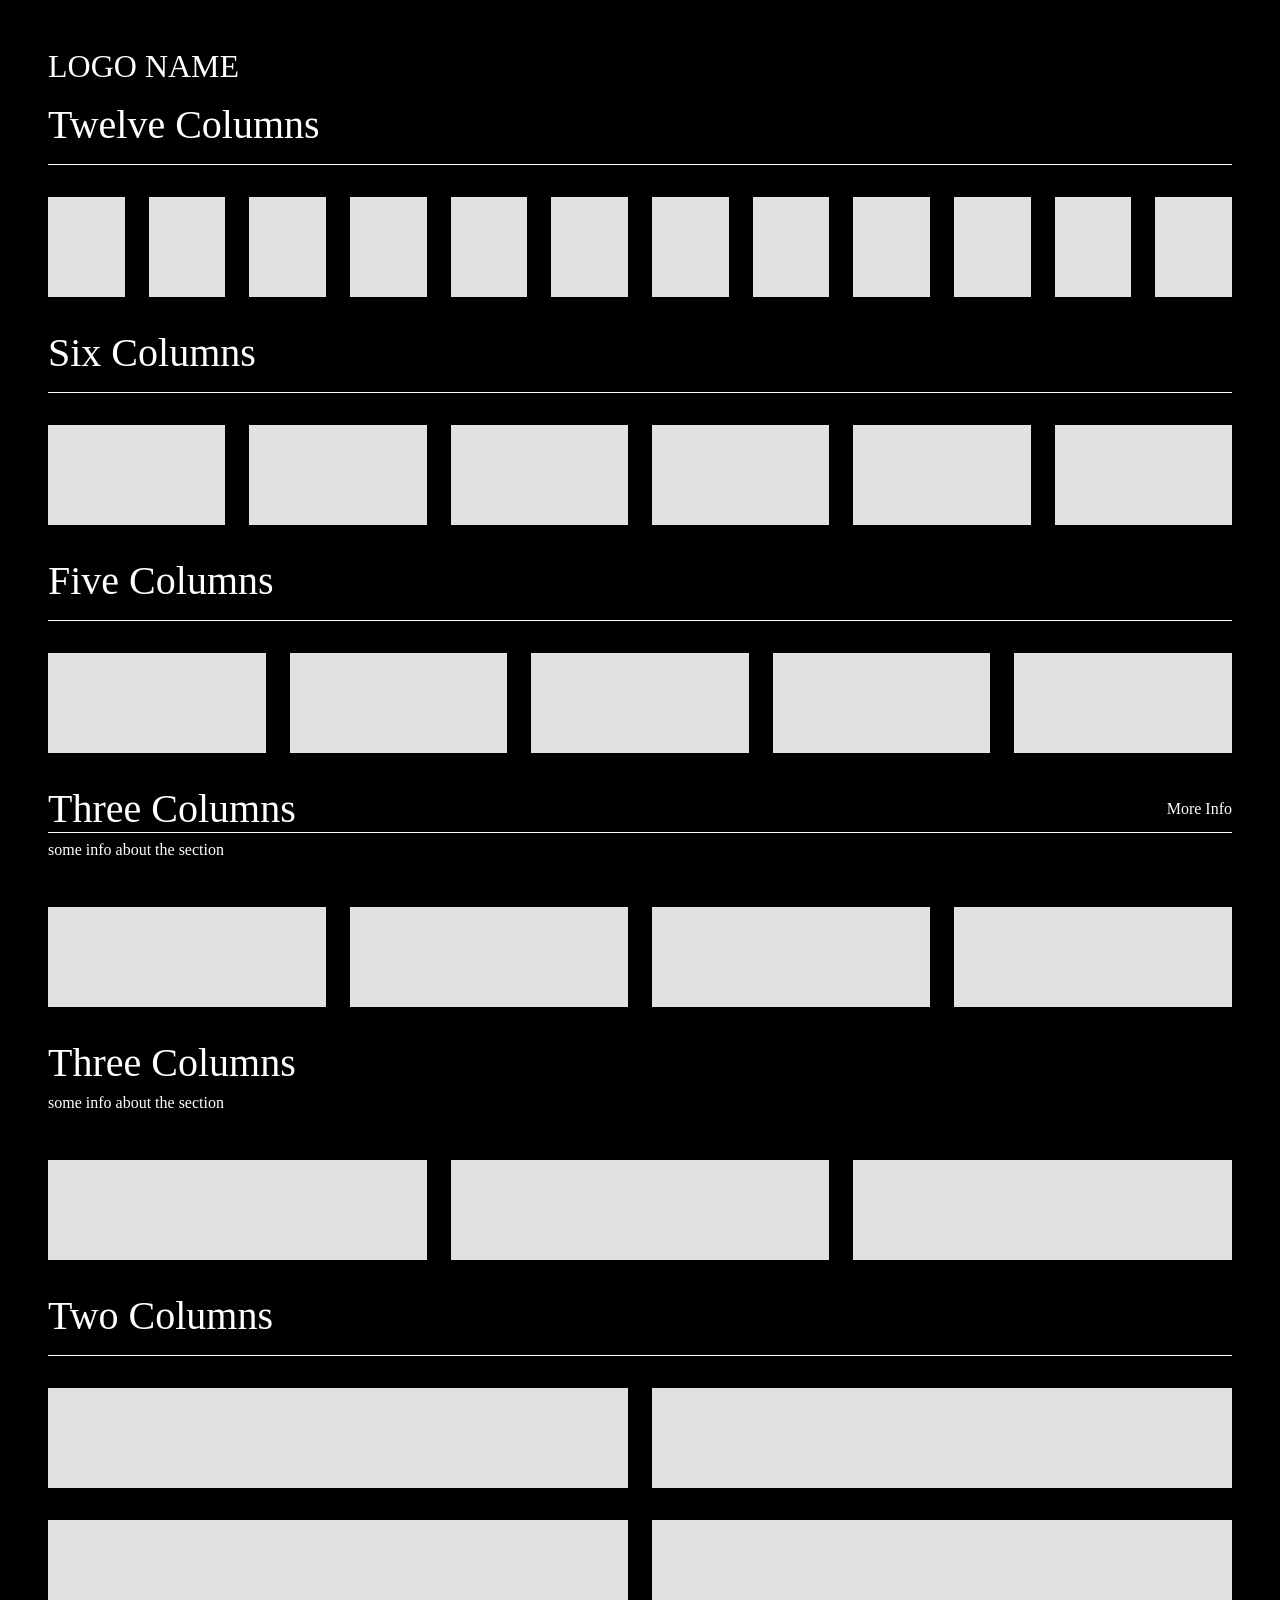
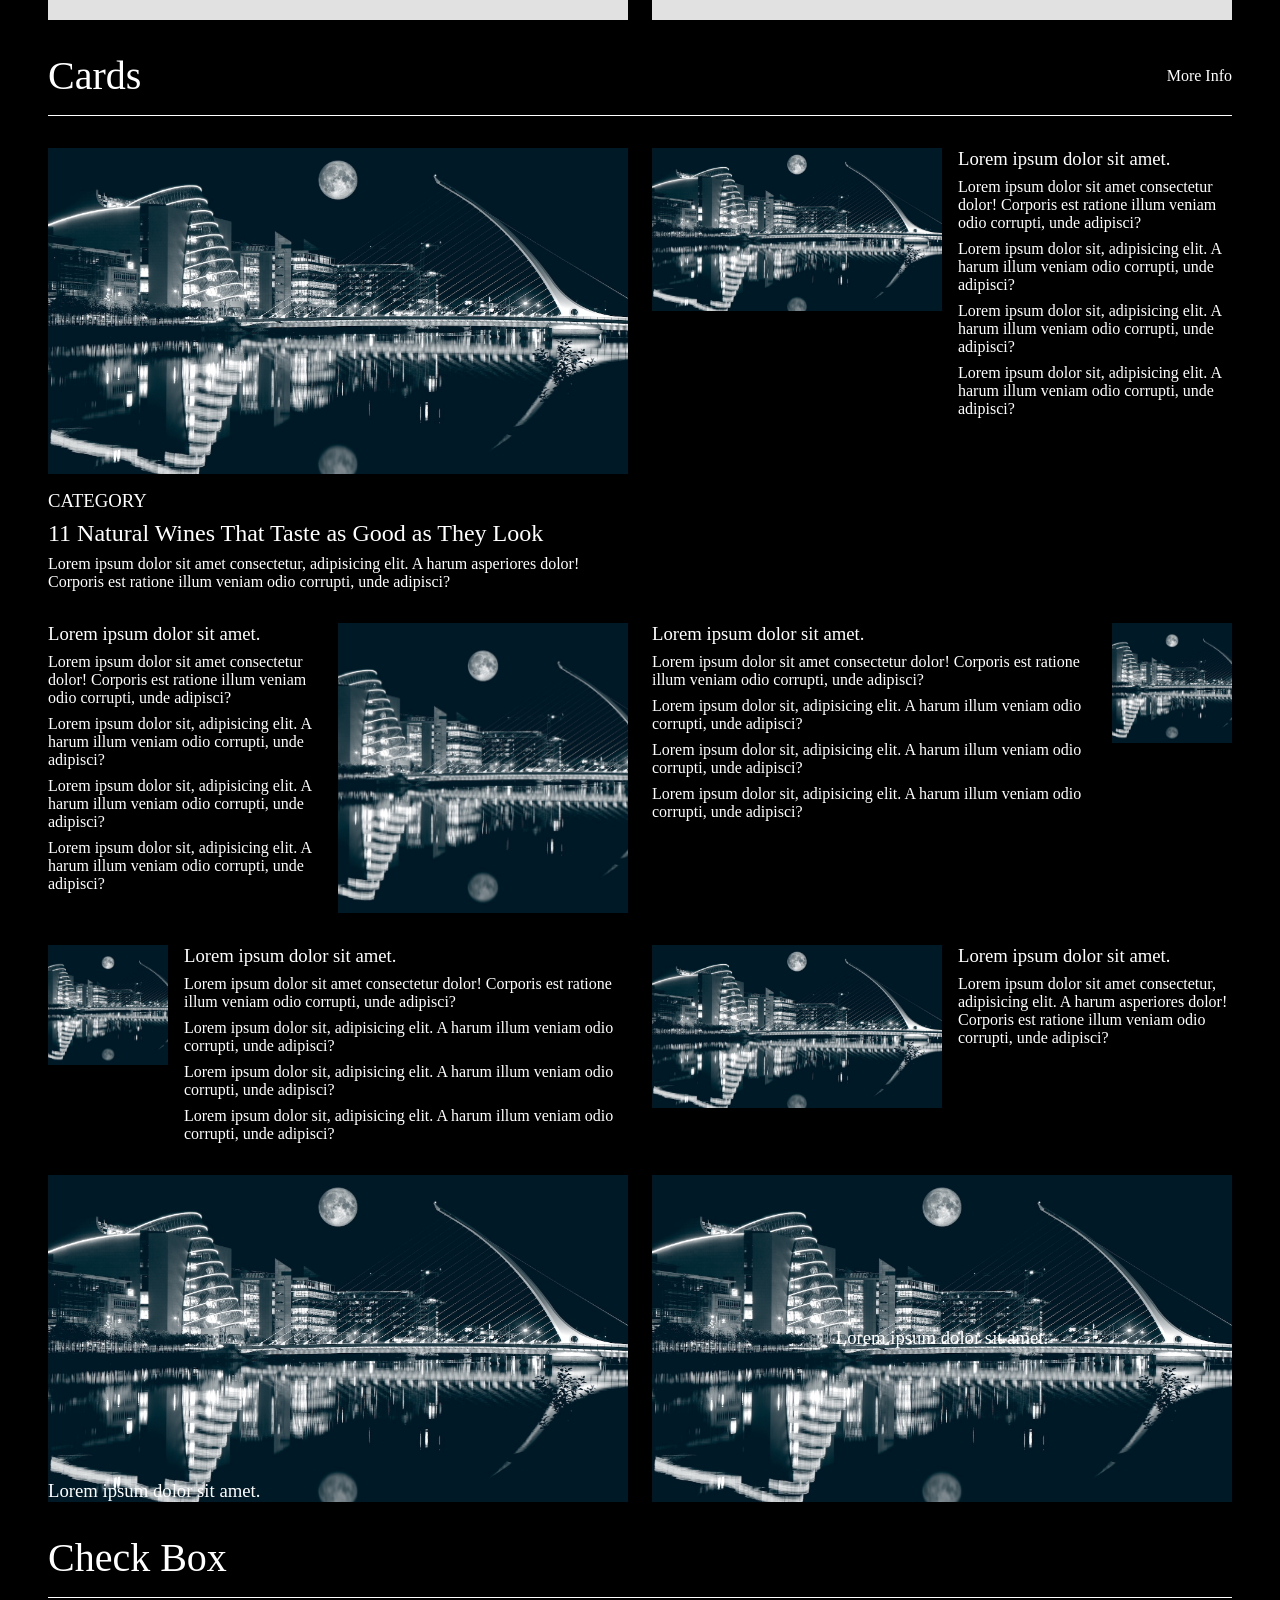
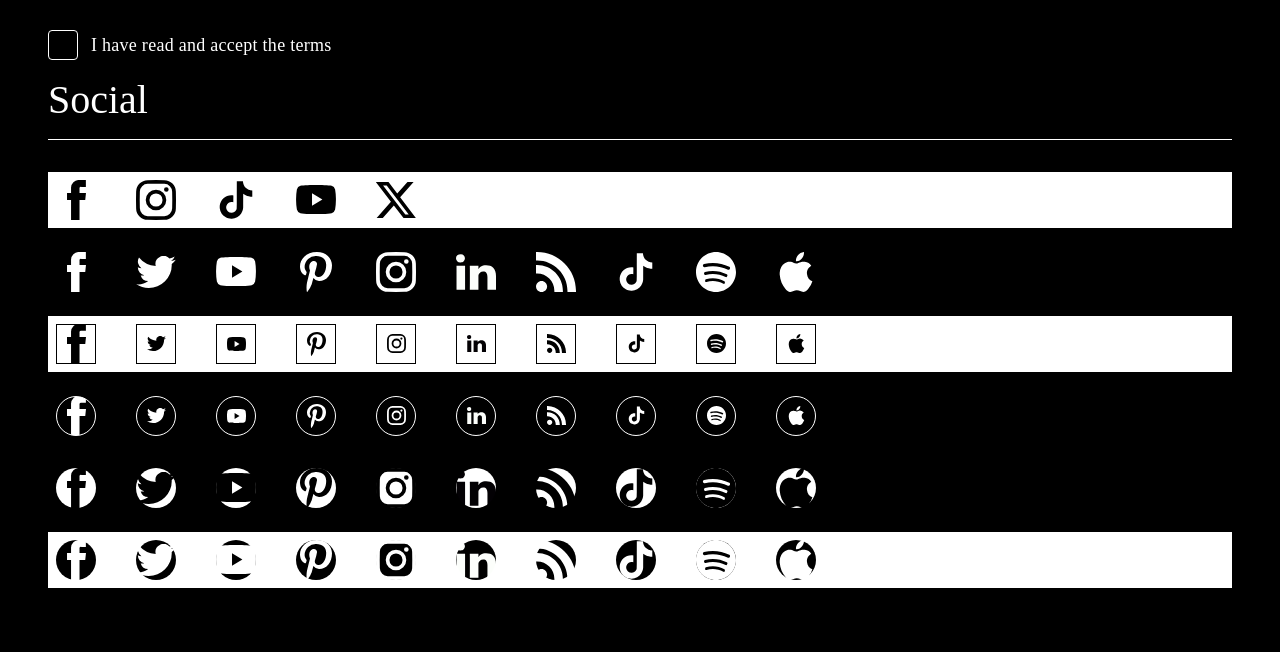
==== index.html @ 5f1b5e2c "upload files" ====
<!doctype html>
<html lang="en">
  <head>
    <meta charset="UTF-8" />
    <meta http-equiv="X-UA-Compatible" content="IE=edge" />
    <meta name="viewport" content="width=device-width, initial-scale=1.0" />

    <!-- Metadata -->
    <meta name="description" content="" />
    <meta name="keywords" content="" />
    <meta name="author" content="" />
    <meta http-equiv="X-UA-Compatible" content="IE=edge" />
    <meta name="viewport" content="width=device-width, initial-scale=1.0" />

    <!-- OpenGraph -->
    <meta property="og:title" content="" />
    <meta property="og:type" content="" />
    <meta property="og:url" content="" />
    <meta property="og:image" content="" />

    <title>Document</title>

    <link rel="stylesheet" href="./styles/utilities.css" />
    <link rel="stylesheet" href="./styles/temp.css" />
  </head>
  <body>
    <a href="" class="skip-link sr-only">Skip to content</a>

    <header .class="main-header">
      <div class="wrapper">
        <h1>LOGO NAME</h1>
      </div>
    </header>

    <main id="main-content">
      <div class="wrapper">
        <!-- Grids & Section Headers -->

        <div class="section-header">
          <h2>Twelve Columns</h2>
        </div>
        <div class="grid template-grid">
          <div class="block"></div>
          <div class="block"></div>
          <div class="block"></div>
          <div class="block"></div>
          <div class="block"></div>
          <div class="block"></div>
          <div class="block"></div>
          <div class="block"></div>
          <div class="block"></div>
          <div class="block"></div>
          <div class="block"></div>
          <div class="block"></div>
        </div>
        <div class="section-header">
          <h2>Six Columns</h2>
        </div>
        <div class="grid tab-3 mob-2" style="--columns: 6">
          <div class="block"></div>
          <div class="block"></div>
          <div class="block"></div>
          <div class="block"></div>
          <div class="block"></div>
          <div class="block"></div>
        </div>

        <div class="section-header">
          <h2>Five Columns</h2>
        </div>
        <div class="grid tab-pr-0" style="--columns: 5">
          <div class="block"></div>
          <div class="block"></div>
          <div class="block"></div>
          <div class="block"></div>
          <div class="block"></div>
        </div>

        <div class="section-header multi-line">
          <div class="top-row border">
            <h2>Three Columns</h2>
            <div class="header-more">
              <a href="">More Info</a>
            </div>
          </div>
          <div class="bottom-row">
            <div>some info about the section</div>
          </div>
        </div>
        <div class="grid tab-2" style="--columns: 4">
          <div class="block"></div>
          <div class="block"></div>
          <div class="block"></div>
          <div class="block"></div>
        </div>

        <div class="section-header multi-line">
          <div class="top-row">
            <h2>Three Columns</h2>
          </div>
          <div class="bottom-row">
            <div>some info about the section</div>
          </div>
        </div>
        <div class="grid" style="--columns: 3">
          <div class="block"></div>
          <div class="block"></div>
          <div class="block"></div>
        </div>

        <div class="section-header">
          <h2>Two Columns</h2>
        </div>
        <div class="grid" style="--columns: 2">
          <div class="block"></div>
          <div class="block"></div>
          <div class="block"></div>
          <div class="block"></div>
        </div>

        <!-- Cards -->

        <div class="section-header">
          <h2>Cards</h2>
          <div class="header-more">
            <a href="">More Info</a>
          </div>
        </div>
        <div class="grid" style="--columns: 2">
          <div class="card-wrapper">
              <article class="card">
                <div class="card-image" style="--aspect-ratio: 16/9">
                  <img
                    src="./assets/images/img01.jpg "
                    alt=""
                    class="img-center"
                    role="presentation"
                  />
                </div>
                <div class="card-info">
                  <h2 class="title"><a href="" class="main-link">11 Natural Wines That Taste as Good as They Look</a></h2>
                  <h3 class="category">CATEGORY</h3>
                  <div class="lead">
                    <p>
                      Lorem ipsum dolor sit amet consectetur, adipisicing elit.
                      A harum asperiores dolor! Corporis est ratione illum
                      veniam odio corrupti, unde adipisci?
                    </p>
                  </div>
                </div>
              </article>
          </div>

          <div class="card-wrapper">
            <a href="">
              <div class="card row">
                <div class="card-image" style="--aspect-ratio: 16/9">
                  <img
                    src="./assets/images/img01.jpg "
                    alt=""
                    class="img-center"
                  />
                </div>
                <div class="card-info">
                  <h3 class="title">Lorem ipsum dolor sit amet.</h3>
                  <div class="lead">
                    <p>
                      Lorem ipsum dolor sit amet consectetur dolor! Corporis est
                      ratione illum veniam odio corrupti, unde adipisci?
                    </p>
                    <p>
                      Lorem ipsum dolor sit, adipisicing elit. A harum illum
                      veniam odio corrupti, unde adipisci?
                    </p>
                    <p>
                      Lorem ipsum dolor sit, adipisicing elit. A harum illum
                      veniam odio corrupti, unde adipisci?
                    </p>
                    <p>
                      Lorem ipsum dolor sit, adipisicing elit. A harum illum
                      veniam odio corrupti, unde adipisci?
                    </p>
                  </div>
                </div>
              </div>
            </a>
          </div>
          <div class="card-wrapper">
            <a href="">
              <div class="card row img-r">
                <div class="card-image" style="--aspect-ratio: 1">
                  <img
                    src="./assets/images/img01.jpg "
                    alt=""
                    class="img-center"
                  />
                </div>
                <div class="card-info">
                  <h3 class="title">Lorem ipsum dolor sit amet.</h3>
                  <div class="lead">
                    <p>
                      Lorem ipsum dolor sit amet consectetur dolor! Corporis est
                      ratione illum veniam odio corrupti, unde adipisci?
                    </p>
                    <p>
                      Lorem ipsum dolor sit, adipisicing elit. A harum illum
                      veniam odio corrupti, unde adipisci?
                    </p>
                    <p>
                      Lorem ipsum dolor sit, adipisicing elit. A harum illum
                      veniam odio corrupti, unde adipisci?
                    </p>
                    <p>
                      Lorem ipsum dolor sit, adipisicing elit. A harum illum
                      veniam odio corrupti, unde adipisci?
                    </p>
                  </div>
                </div>
              </div>
            </a>
          </div>
          <div class="card-wrapper">
            <a href="">
              <div class="card row img-r img-sm">
                <div class="card-image" style="--aspect-ratio: 1">
                  <img
                    src="./assets/images/img01.jpg "
                    alt=""
                    class="img-center"
                  />
                </div>
                <div class="card-info">
                  <h3 class="title">Lorem ipsum dolor sit amet.</h3>
                  <div class="lead">
                    <p>
                      Lorem ipsum dolor sit amet consectetur dolor! Corporis est
                      ratione illum veniam odio corrupti, unde adipisci?
                    </p>
                    <p>
                      Lorem ipsum dolor sit, adipisicing elit. A harum illum
                      veniam odio corrupti, unde adipisci?
                    </p>
                    <p>
                      Lorem ipsum dolor sit, adipisicing elit. A harum illum
                      veniam odio corrupti, unde adipisci?
                    </p>
                    <p>
                      Lorem ipsum dolor sit, adipisicing elit. A harum illum
                      veniam odio corrupti, unde adipisci?
                    </p>
                  </div>
                </div>
              </div>
            </a>
          </div>
          <div class="card-wrapper">
            <a href="">
              <div class="card row img-sm">
                <div class="card-image" style="--aspect-ratio: 1">
                  <img
                    src="./assets/images/img01.jpg "
                    alt=""
                    class="img-center"
                  />
                </div>
                <div class="card-info">
                  <h3 class="title">Lorem ipsum dolor sit amet.</h3>
                  <div class="lead">
                    <p>
                      Lorem ipsum dolor sit amet consectetur dolor! Corporis est
                      ratione illum veniam odio corrupti, unde adipisci?
                    </p>
                    <p>
                      Lorem ipsum dolor sit, adipisicing elit. A harum illum
                      veniam odio corrupti, unde adipisci?
                    </p>
                    <p>
                      Lorem ipsum dolor sit, adipisicing elit. A harum illum
                      veniam odio corrupti, unde adipisci?
                    </p>
                    <p>
                      Lorem ipsum dolor sit, adipisicing elit. A harum illum
                      veniam odio corrupti, unde adipisci?
                    </p>
                  </div>
                </div>
              </div>
            </a>
          </div>
          <div class="card-wrapper">
            <a href="">
              <div class="card row">
                <div class="card-image" style="--aspect-ratio: 16/9">
                  <img
                    src="./assets/images/img01.jpg "
                    alt=""
                    class="img-center"
                  />
                </div>
                <div class="card-info">
                  <h3 class="title">Lorem ipsum dolor sit amet.</h3>
                  <div class="lead">
                    <p>
                      Lorem ipsum dolor sit amet consectetur, adipisicing elit.
                      A harum asperiores dolor! Corporis est ratione illum
                      veniam odio corrupti, unde adipisci?
                    </p>
                  </div>
                </div>
              </div>
            </a>
          </div>
          <div class="card-wrapper">
            <a href="">
              <div class="card cover bottom">
                <div class="card-image" style="--aspect-ratio: 16/9">
                  <img
                    src="./assets/images/img01.jpg "
                    alt=""
                    class="img-center"
                  />
                </div>
                <div class="card-info">
                  <h3 class="title">Lorem ipsum dolor sit amet.</h3>
                </div>
              </div>
            </a>
          </div>
          <div class="card-wrapper">
            <a href="">
              <div class="card cover center">
                <div class="card-image" style="--aspect-ratio: 16/9">
                  <img
                    src="./assets/images/img01.jpg "
                    alt=""
                    class="img-center"
                  />
                </div>
                <div class="card-info">
                  <h3 class="title">Lorem ipsum dolor sit amet.</h3>
                </div>
              </div>
            </a>
          </div>
        </div>

        <!-- Check Box -->

        <div class="section-header">
          <h2>Check Box</h2>
        </div>

        <div class="custom-checkbox">
          <input type="checkbox" id="terms" name="terms" required />
          <label for="terms">
            <span class="box" aria-hidden="true"></span>
            I have read and accept the terms</a>
          </label>
        </div>

        <!-- Social -->

        <div class="section-header">
          <h2>Social</h2>
        </div>

        <div class="socials-wrapper">
          <div class="social">
              <ul class="flex" aria-label="Social Media Links">
                  <li class="fb"><a href="" aria-label="Follow us on Facebook" target="_blank" rel="noopener"></a></li>
                  <li class="ig"><a href="" aria-label="Follow us on Instagram" target="_blank" rel="noopener"></a></li>
                  <li class="tt"><a href="" aria-label="Follow us on TikTok" target="_blank" rel="noopener"></a></li>
                  <li class="yt"><a href="" aria-label="Follow us on Youtube" target="_blank" rel="noopener"></a></li>
                  <li class="x"><a href="" aria-label="Follow us on X" target="_blank" rel="noopener"></a></li>
              </ul>
          </div>

          <div class="social white">
            <ul class="flex">
              <li class="fb"></li>
              <li class="tw"></li>
              <li class="yt"></li>
              <li class="pin"></li>
              <li class="ig"></li>
              <li class="ln"></li>
              <li class="rss"></li>
              <li class="tt"></li>
              <li class="sf"></li>
              <li class="ap"></li>
            </ul>
          </div>

          <div class="social border">
            <ul class="flex">
              <li class="fb"></li>
              <li class="tw"></li>
              <li class="yt"></li>
              <li class="pin"></li>
              <li class="ig"></li>
              <li class="ln"></li>
              <li class="rss"></li>
              <li class="tt"></li>
              <li class="sf"></li>
              <li class="ap"></li>
            </ul>
          </div>

          <div class="social white border rnd">
            <ul class="flex">
              <li class="fb"></li>
              <li class="tw"></li>
              <li class="yt"></li>
              <li class="pin"></li>
              <li class="ig"></li>
              <li class="ln"></li>
              <li class="rss"></li>
              <li class="tt"></li>
              <li class="sf"></li>
              <li class="ap"></li>
            </ul>
          </div>

          <div class="social round">
            <ul class="flex">
              <li class="fb"></li>
              <li class="tw"></li>
              <li class="yt"></li>
              <li class="pin"></li>
              <li class="ig"></li>
              <li class="ln"></li>
              <li class="rss"></li>
              <li class="tt"></li>
              <li class="sf"></li>
              <li class="ap"></li>
            </ul>
          </div>

          <div class="social round white">
            <ul class="flex">
              <li class="fb"></li>
              <li class="tw"></li>
              <li class="yt"></li>
              <li class="pin"></li>
              <li class="ig"></li>
              <li class="ln"></li>
              <li class="rss"></li>
              <li class="tt"></li>
              <li class="sf"></li>
              <li class="ap"></li>
            </ul>
          </div>
        </div>

        <!--  -->
      </div>
    </main>
  </body>

  <script src="./scripts/scripts.js"></script>
</html>
---- styles/utilities.css ----
:root {
  --colorBg: #000;
  --colorFt: #f8f5f0;

  --wrapperWidth: 1326px;
  --wrapperWidthLg: 1460px;

  --mobilePadding: 20px;
  --padding: 4rem;

  --leftPadding: max(
    var(--padding),
    calc((100dvw - var(--wrapperWidth) + 2 * var(--padding)) / 2)
  );
}

@media screen and (max-width: 1480px) {
  :root {
    --padding: 3rem;
  }
}
@media screen and (max-width: 1180px) {
  :root {
    --padding: 2rem;
  }
}
@media screen and (max-width: 620px) {
  :root {
    --padding: var(--mobilePadding);
  }
}

body,
div,
h1,
h2,
h3,
h4,
h5,
h6,
p,
ol,
ul,
blockquote,
figure {
  margin: 0;
  padding: 0;
  font-weight: normal;
}

body {
  position: relative;
  font-weight: 400;
  max-width: 2500px;
  margin: 0 auto;
}

img {
  max-width: 100%;
  height: auto;
  display: block;
}

a {
  text-decoration: none;
  color: inherit;
}

ul,
ol {
  list-style: none;
}

ul.flex > li:last-of-type {
  margin-right: 0 !important;
}
ul.flex.col > li:last-of-type {
  margin-bottom: 0 !important;
}
ul.flex.border > li:last-of-type {
  border-right: 0 !important;
}
ul.flex.col.border > li:last-of-type {
  border-bottom: 0 !important;
}

input {
  -webkit-appearance: none;
  -moz-appearance: none;
  appearance: none;
  border: none;
  outline: none;
}

address {
  font-style: normal;
}

html {
  scroll-behavior: smooth;
  -webkit-box-sizing: border-box;
  box-sizing: border-box;
}

button {
  background-color: transparent;
  outline: none;
  border: none;
  cursor: pointer;
}

*,
*:before,
*:after {
  -webkit-box-sizing: inherit;
  box-sizing: inherit;
}

[style*="--aspect-ratio"] > :first-child {
  width: 100%;
}
[style*="--aspect-ratio"] > img {
  height: auto;
}
@supports (--custom: property) {
  [style*="--aspect-ratio"] {
    position: relative;
  }
  [style*="--aspect-ratio"]::before {
    content: "";
    display: block;
    padding-bottom: calc(100% / (var(--aspect-ratio)));
  }
  [style*="--aspect-ratio"] > :first-child {
    position: absolute;
    top: 0;
    left: 0;
    height: 100%;
  }
}

/* outlines */

article:has(.main-link):focus-within,
:focus-visible {
  outline: 3px solid #000;
  outline-offset: 4px;
  border-radius: 2px;
}

.js-focus,
article .main-link,
:focus:not(:focus-visible) {
  outline: none;
}

/*  containers */

.flex {
  display: -webkit-box;
  display: -ms-flexbox;
  display: flex;
}

.flex.col {
  -webkit-box-orient: vertical;
  -webkit-box-direction: normal;
  -ms-flex-direction: column;
  flex-direction: column;
}

.clearfix::after {
  content: "";
  clear: both;
  display: table;
}

.flex.centered {
  justify-content: center;
  align-items: center;
}

/*  general */

/*  κλείδωμα του scroll στο background
    σε περίπτωση που έχουμε ένα στοιχείο
    που καλύπτει όλη την οθόνη */
.stop-scrolling {
  height: 100%;
  overflow: hidden;
}

/*  κεντράρισμα εικόνας*/
.img-center {
  width: 100%;
  height: 100%;
  -o-object-fit: cover;
  object-fit: cover;
  -o-object-position: center;
  object-position: center;
}

/*  κρύψιμο οριζόντιας μπάρας κύλισης*/
.scrollbar-hide {
  overflow-x: scroll;
  -ms-scroll-snap-type: x mandatory;
  scroll-snap-type: x mandatory;
  -ms-overflow-style: none; /* IE and Edge */
  scrollbar-width: none;
  -webkit-overflow-scrolling: touch;
}

.scrollbar-hide::-webkit-scrollbar {
  display: none;
}

.pntr {
  cursor: pointer;
}

.main-link::after {
  content: "";
  position: absolute;
  inset: 0;
  z-index: 10;
}

.sr-only {
  position: absolute;
  width: 1px;
  height: 1px;
  padding: 0;
  margin: -1px;
  overflow: hidden;
  clip: rect(0, 0, 0, 0);
  white-space: nowrap;
  border-width: 0;
}

.sr-only:focus {
  position: static;
  width: auto;
  height: auto;
  clip: auto;
  overflow: visible;
  background: #fff;
  color: #000;
  padding: 5px;
  z-index: 10;
}

.skip-link {
  background: #000;
  color: #fff;
  padding: 10px;
  position: absolute;
  top: 0;
  left: 0;
  z-index: 100;
}

/* wrappers */

.wrapper {
  max-width: var(--wrapperWidth);
  padding-inline: var(--padding);
  margin-inline: auto;
}

.wrapper.pr-0 {
  max-width: unset;
  padding-inline: var(--leftPadding) 0;
}

/* grid */

.grid {
  display: grid;
  grid-template-columns: repeat(var(--columns, 4), minmax(0, 1fr));
  grid-gap: var(--gridGapRow, 32px) var(--gridGap, 24px);
}

.grid.template-grid {
  --columns: 12;
}
@media screen and (max-width: 1020px) {
  .grid {
    --columns: 3;
  }
  .grid.tab-4 {
    --columns: 4;
  }
  .grid.tab-2 {
    --columns: 2;
  }
}

@media screen and (max-width: 620px) {
  .grid,
  .grid.mob-1 {
    --columns: 1 !important;
  }
  .grid.mob-2 {
    --columns: 2 !important;
  }
}

/* cards */

/* card general */

.card {
  position: relative;
}

.card.row {
  display: flex;
}
.card.row > div {
  width: 50%;
}
.card.row.img-sm > div {
  flex-grow: 1;
}

.card.cover {
  display: grid;
}
.card.cover > div {
  grid-column: 1/-1;
  grid-row: 1/-1;
}

/* card-image */

.card-image {
  margin-bottom: 1rem;
}
.card.row .card-image {
  margin-bottom: 0;
  height: fit-content;
}
.card.row.img-r .card-image {
  order: 2;
}
.card.row.img-sm .card-image {
  width: 120px;
  flex-grow: 0;
}
.card.cover .card-image {
  z-index: -1;
  margin-bottom: 0;
}

/* card info general */
.card-info {
  display: flex;
  flex-direction: column;
}

.card-info > *:last-child {
  margin-bottom: 0 !important;
}
.card.row .card-info {
  padding-left: 1rem;
}
.card.row.img-r .card-info {
  padding-inline: 0 1rem;
}

.card.cover .card-info {
  display: flex;
}
.card.cover.center .card-info {
  align-items: center;
  justify-content: center;
}
.card.cover.bottom .card-info {
  justify-content: flex-end;
}

/* card info category */

.card .category {
  order: -1;
  margin-bottom: 0.5rem;
}

/* card info title */

.card .title {
  margin-bottom: 0.5rem;
}

/* card info lead */

.card .lead > p:not(:last-of-type) {
  margin-bottom: 0.5rem;
}

/* section headers */

.section-header {
  display: flex;
  justify-content: space-between;
  align-items: center;
  padding-block: 1rem;
  border-bottom: 1px solid #fff;
  margin-bottom: 2rem;
}
.section-header h2 {
  font-size: 2.5rem;
}

.section-header.multi-line {
  flex-wrap: wrap;
  border-bottom: none;
  justify-content: space-between;
  align-items: center;
}

.section-header.multi-line > div {
  width: 100%;
  display: flex;
  justify-content: space-between;
  align-items: center;
}
.section-header.multi-line > .top-row {
  margin-bottom: 0.5rem;
}
.section-header.multi-line > .top-row.border {
  border-bottom: 1px solid #fff;
}

/*  socials */

.social ul {
  -webkit-box-align: center;
  -ms-flex-align: center;
  align-items: center;
}
.social li {
  width: 40px;
  height: 40px;
  background-position: center;
  background-size: contain;
  background-repeat: no-repeat;
  margin-right: 40px;
}

.social.border li {
  border: 1px solid #000;
  background-size: 50%;
  padding: 5px;
}
.social.border.rnd li {
  border-radius: 50%;
}
.social.white li {
  filter: invert(1);
}

.social.round li {
  background-color: #fff;
  border-radius: 50%;
}

.social ul li:last-of-type {
  margin-right: 0;
}
.social ul li.pin {
  background-image: url(../assets/icons/pin.svg);
}
.social ul li.fb {
  background-image: url(../assets/icons/fb.svg);
  /* background-size: 25%; */
}
.social ul li.tw {
  background-image: url(../assets/icons/tw.svg);
  /* background-size:5px 10px; */
}
.social ul li.yt {
  background-image: url(../assets/icons/yt.svg);
}
.social ul li.ig {
  background-image: url(../assets/icons/ig.svg);
}
.social ul li.x {
  background-image: url(../assets/icons/x.svg);
}
.social ul li.ln {
  background-image: url(../assets/icons/ln.svg);
}
.social ul li.tt {
  background-image: url(../assets/icons/tt.svg);
}
.social ul li.sf {
  background-image: url(../assets/icons/sf.svg);
}
.social ul li.ap {
  background-image: url(../assets/icons/ap.svg);
}
.social ul li.rss {
  background-image: url(../assets/icons/rss.svg);
  /* background-size:20px 20px; */
}
.social ul li.wup {
  background-image: url(../assets/icons/wup.svg);
  background-size: contain;
  background-color: transparent;
  border-radius: 0;
}

.social ul li.lg {
  width: 2.25rem;
  height: 1.85rem;
  margin-right: 3rem;
}

.social ul li > a {
  width: 100%;
  height: 100%;
  display: inline-block;
}

.social.md ul li {
  width: 36px;
  height: 36px;
  margin-right: 32px;
}

.social.md ul li.fb {
  background-image: url(../images/icons/fb.svg);
  background-size: 10px 20px;
}
.social.md ul li.tw {
  background-image: url(../images/icons/tw.svg);
  background-size: 19px 15px;
}

.darkmode .social ul li {
  filter: invert(1);
}

@media screen and (max-width: 680px) {
  .social ul li {
    margin-right: 2rem;
  }
}
@media screen and (max-width: 620px) {
  .social ul li {
    width: 40px;
    height: 40px;
  }
  .social ul li.fb {
    background-size: 8px 18px;
  }
  .social ul li.tw {
    background-size: 18px 14px;
  }
  .social ul li.rss {
    background-size: 14px 14px;
  }
}
@media screen and (max-width: 480px) {
  .social ul li {
    margin-right: 26px;
  }
}

/* main header and menus */

.fixed-header {
  position: fixed;
  left: 0;
  top: 0;
  width: 100%;
  padding-block: 1rem;
  background-color: var(--colorBg);
  z-index: 100;
}

/* custom checkbox */

.custom-checkbox {
  position: relative;
}
.custom-checkbox input[type="checkbox"] {
  position: absolute;
  opacity: 0;
  cursor: pointer;
  height: 0;
  width: 0;
}

.custom-checkbox label {
  display: flex;
  align-items: center;
  cursor: pointer;
  gap: 13px;
  font-size: 18px;
  line-height: 26px;
  letter-spacing: 0.27px;
  color: var(--colorSecBlue);
}

.custom-checkbox label a {
  display: inline;
}

.custom-checkbox .box {
  width: 30px;
  height: 30px;
  border: 1px solid #fff;
  border-radius: 4px;
  display: inline-block;
  position: relative;
  transition: all 0.2s ease;
  flex-shrink: 0;
}

.custom-checkbox input:focus-visible + label .box {
  outline: 2px solid red;
  outline-offset: 2px;
}

.custom-checkbox input:checked + label .box::after {
  content: "";
  position: absolute;
  left: 10px;
  top: 6px;
  width: 8px;
  height: 14px;
  border: solid #fff;
  border-width: 0 2px 2px 0;
  transform: rotate(45deg);
}
---- styles/temp.css ----
body{
    padding-block: 3rem;
    background-color: #000;
    color: #fff;
}

.header-demo{
    justify-content: space-between;
    align-items: center;
}

.header-demo .right{
    align-items: center;
}


.block{
    height: 100px;
    background-color: #e1e1e1;
}

.grid{
    margin-bottom: 1rem;
}

.socials-wrapper > div{
    margin-bottom: 1rem;
    padding: 0.5rem;
}
.socials-wrapper > div:first-of-type,
.socials-wrapper > div:nth-of-type(3),
.socials-wrapper > div:last-of-type{
    background-color: #fff;
}
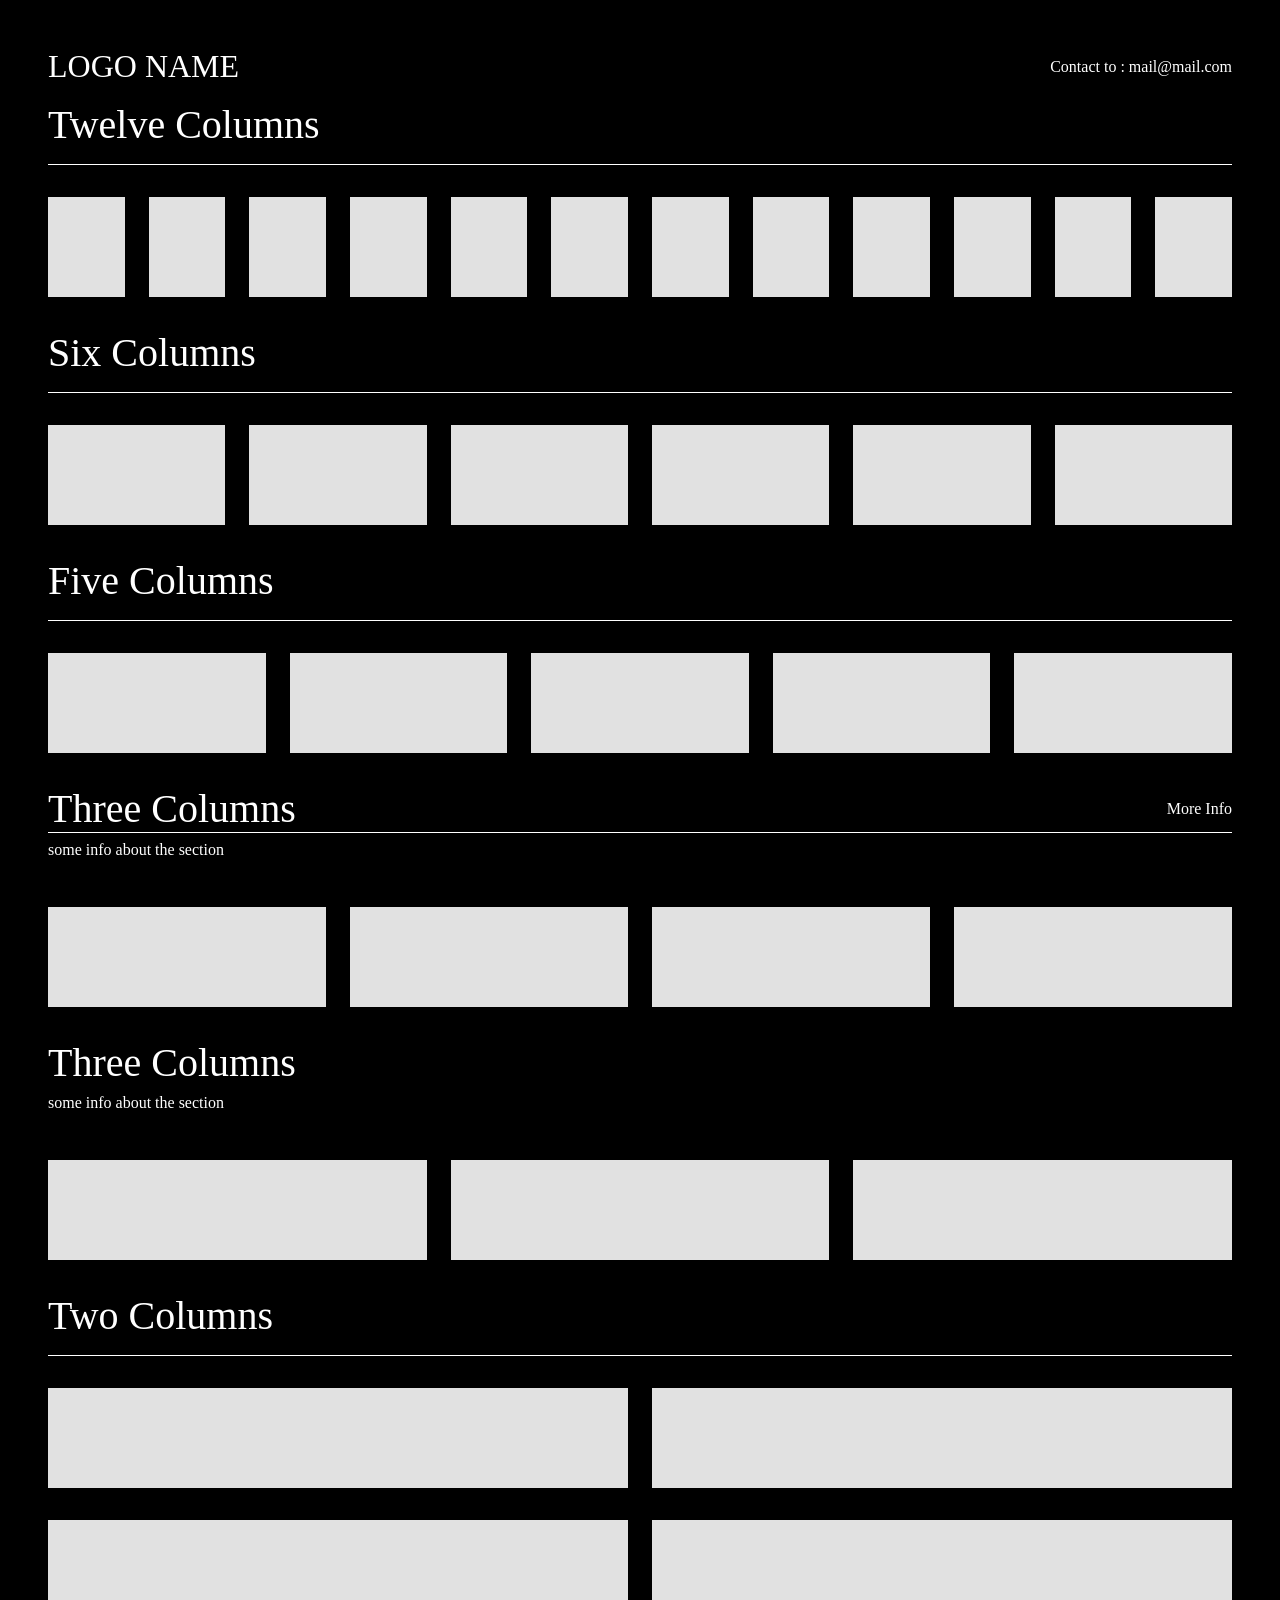
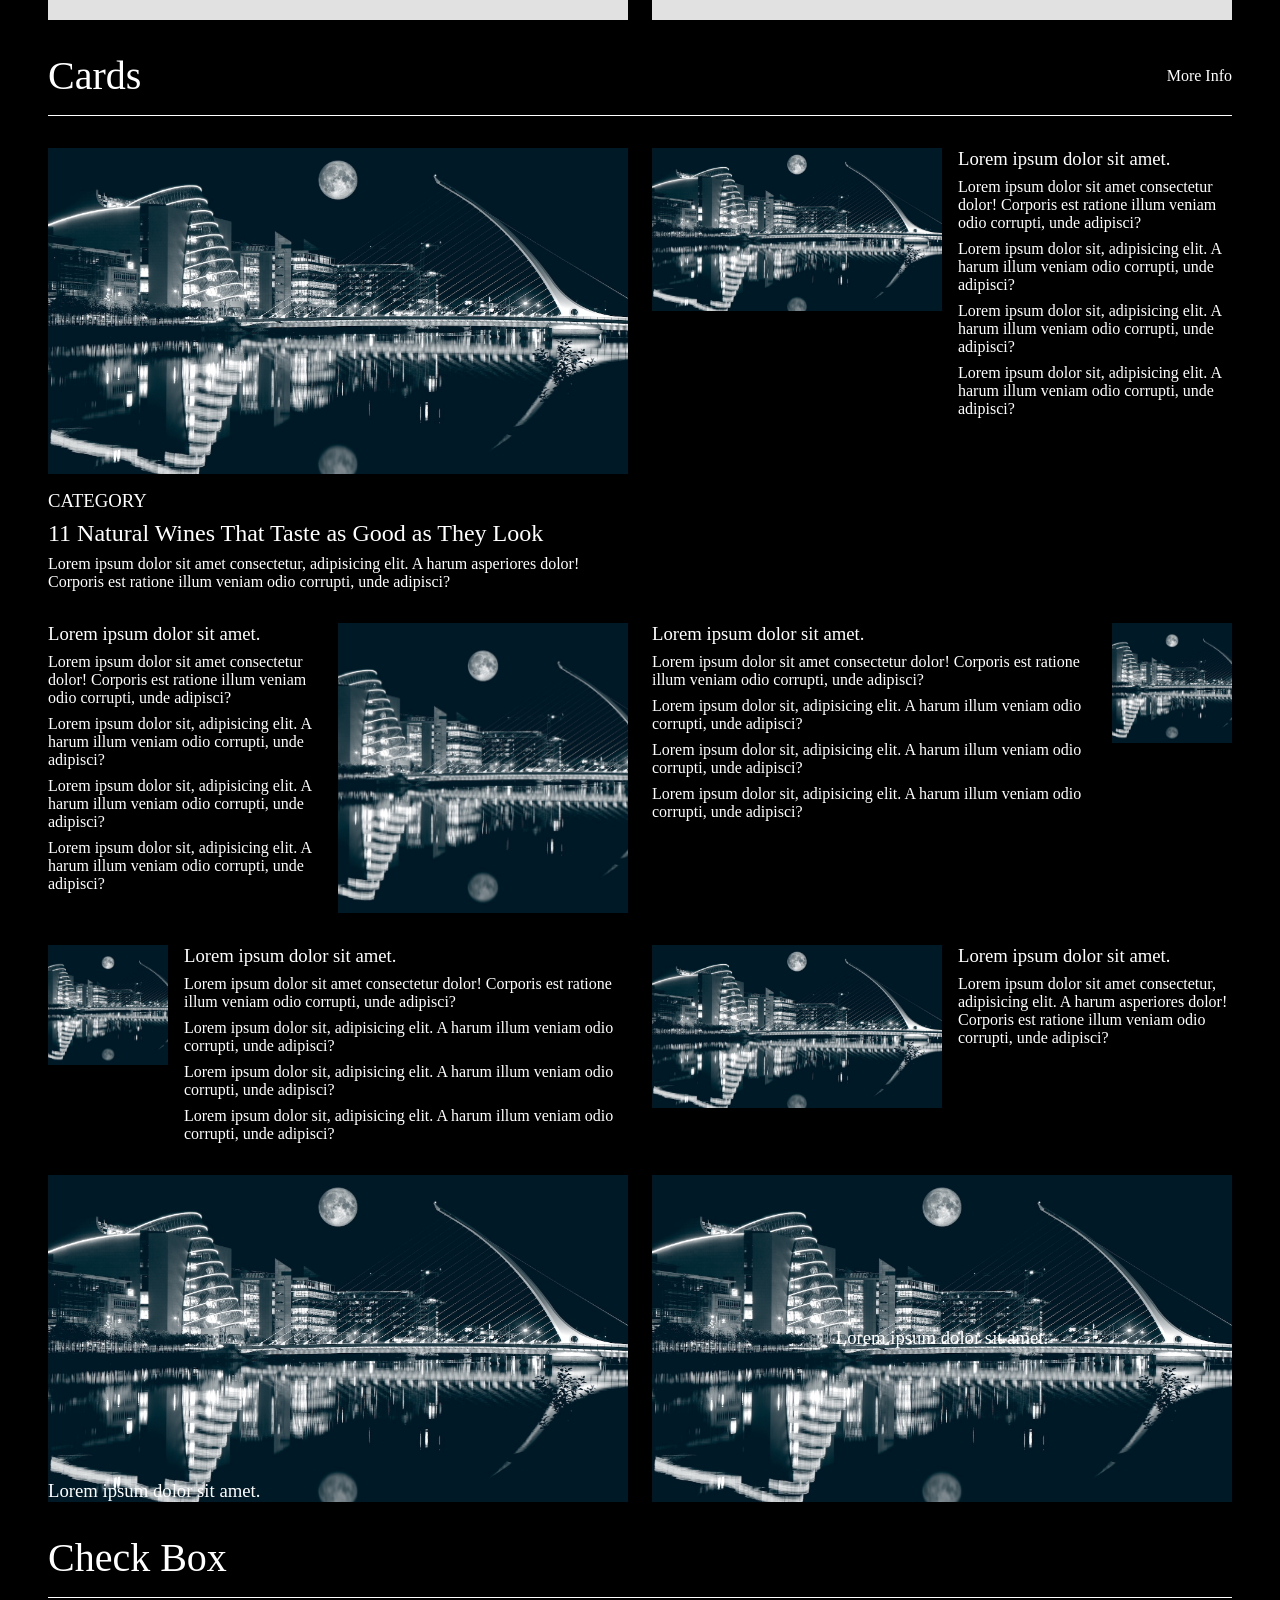
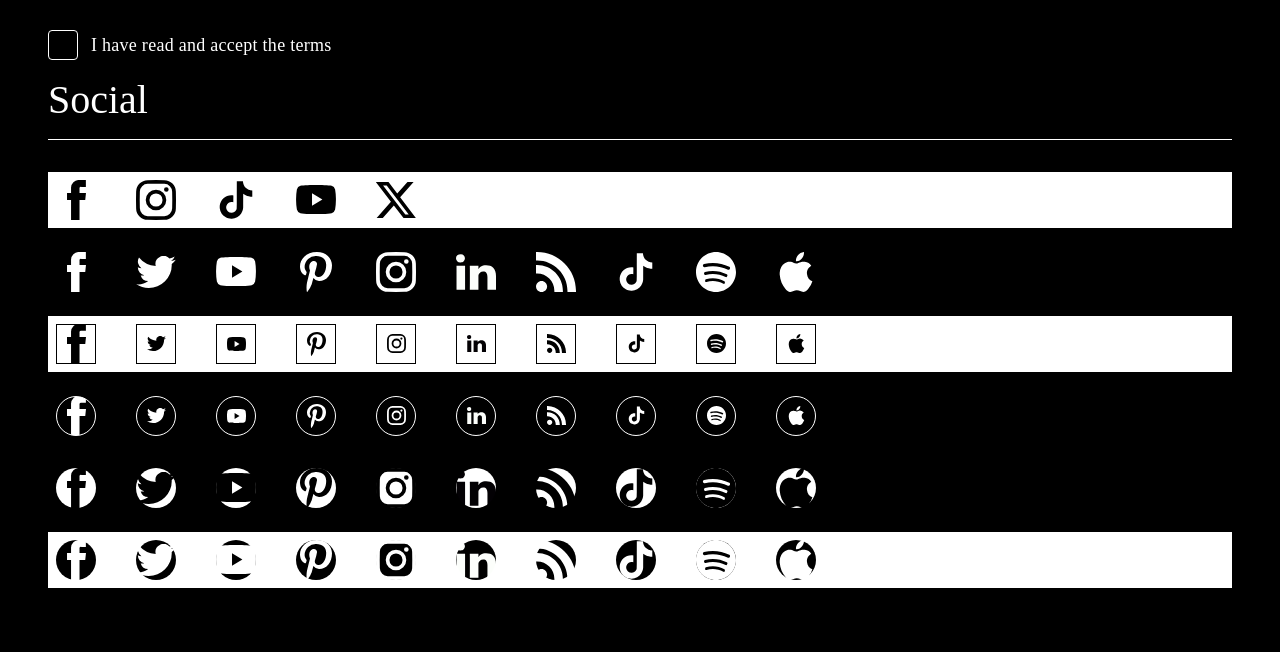
==== commit 706f62ff: "New header changes - Text & contact details" ====
--- a/index.html
+++ b/index.html
@@ -21,6 +21,7 @@
     <title>Document</title>
 
     <link rel="stylesheet" href="./styles/utilities.css" />
+    <link rel="stylesheet" href="./styles/header.css" />
     <link rel="stylesheet" href="./styles/temp.css" />
   </head>
   <body>
@@ -28,7 +29,10 @@
 
     <header .class="main-header">
       <div class="wrapper">
-        <h1>LOGO NAME</h1>
+        <div class="main-header-wrapper flex">
+          <h1>LOGO NAME</h1>
+          <p>Contact to : <a href="">mail@mail.com</a></p>
+        </div>
       </div>
     </header>
 
--- a/styles/header.css
+++ b/styles/header.css
@@ -0,0 +1,4 @@
+.main-header-wrapper {
+  align-items: center;
+  justify-content: space-between;
+}
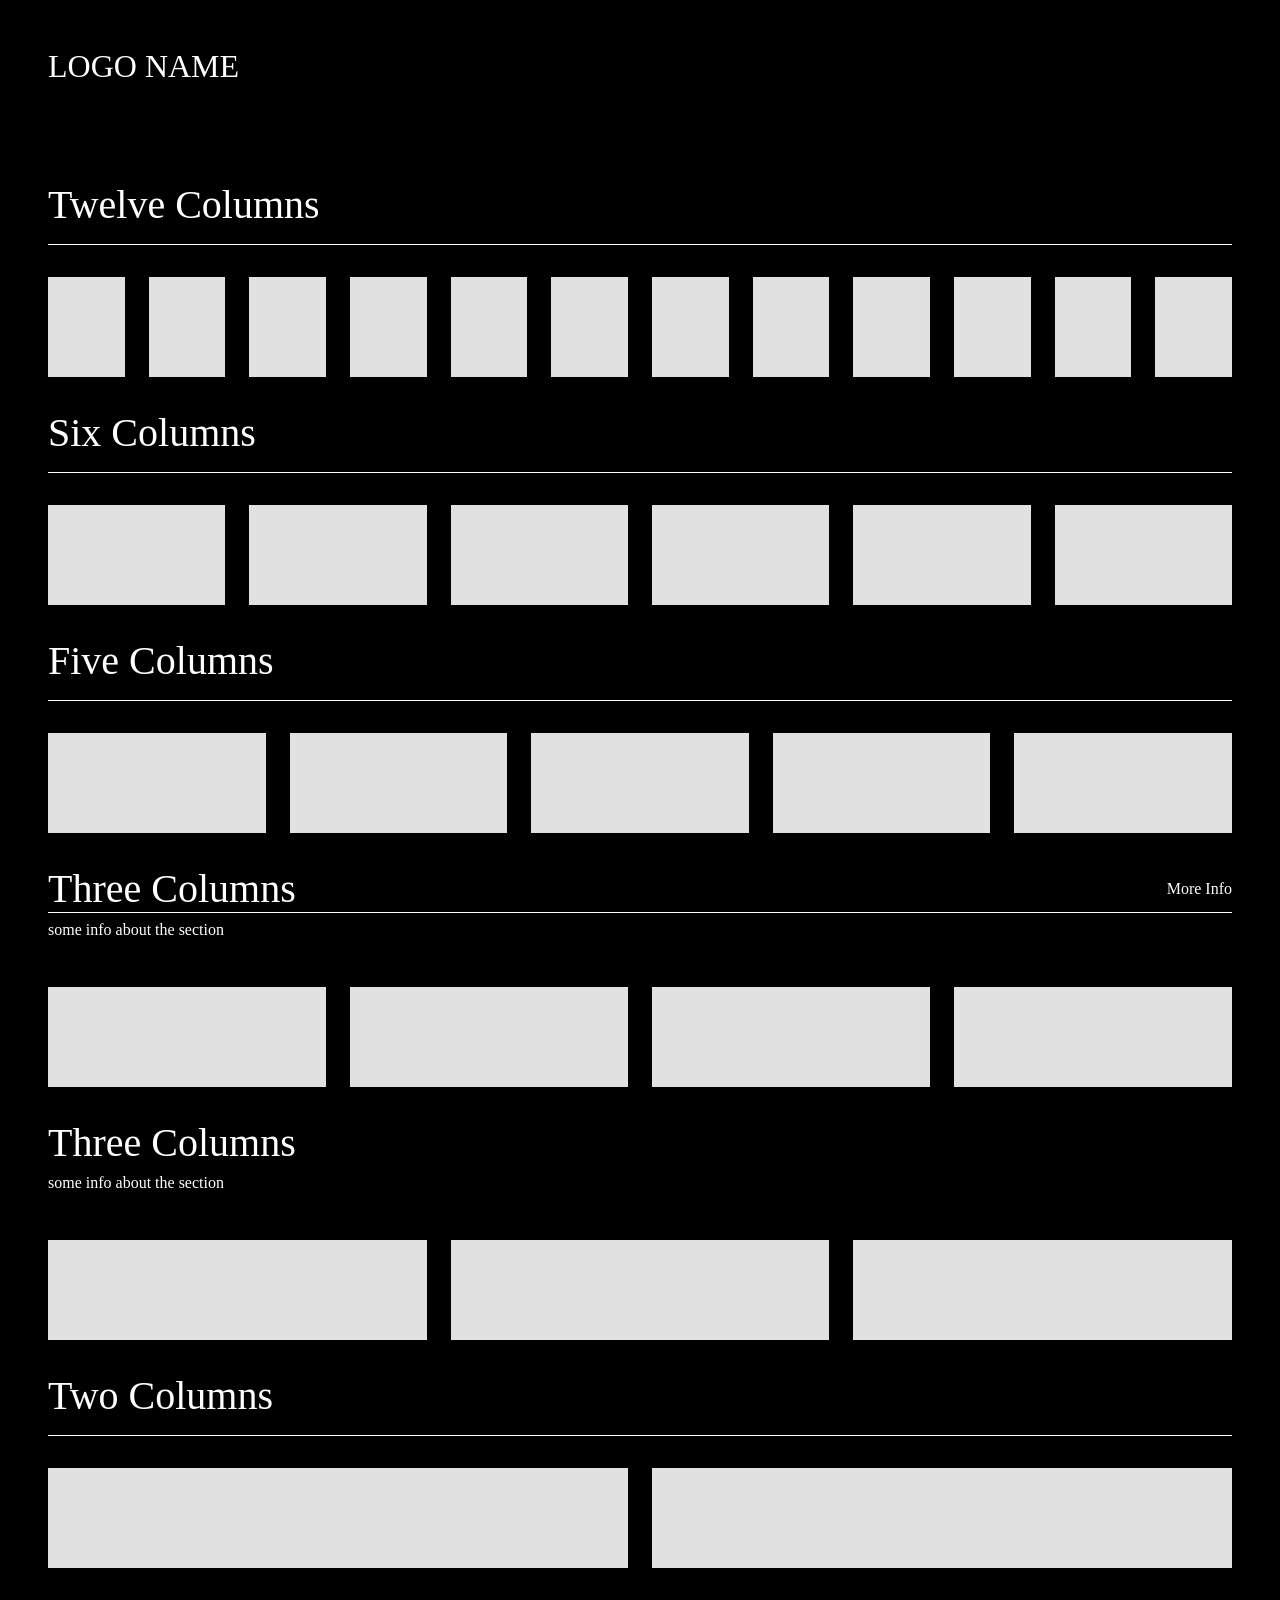
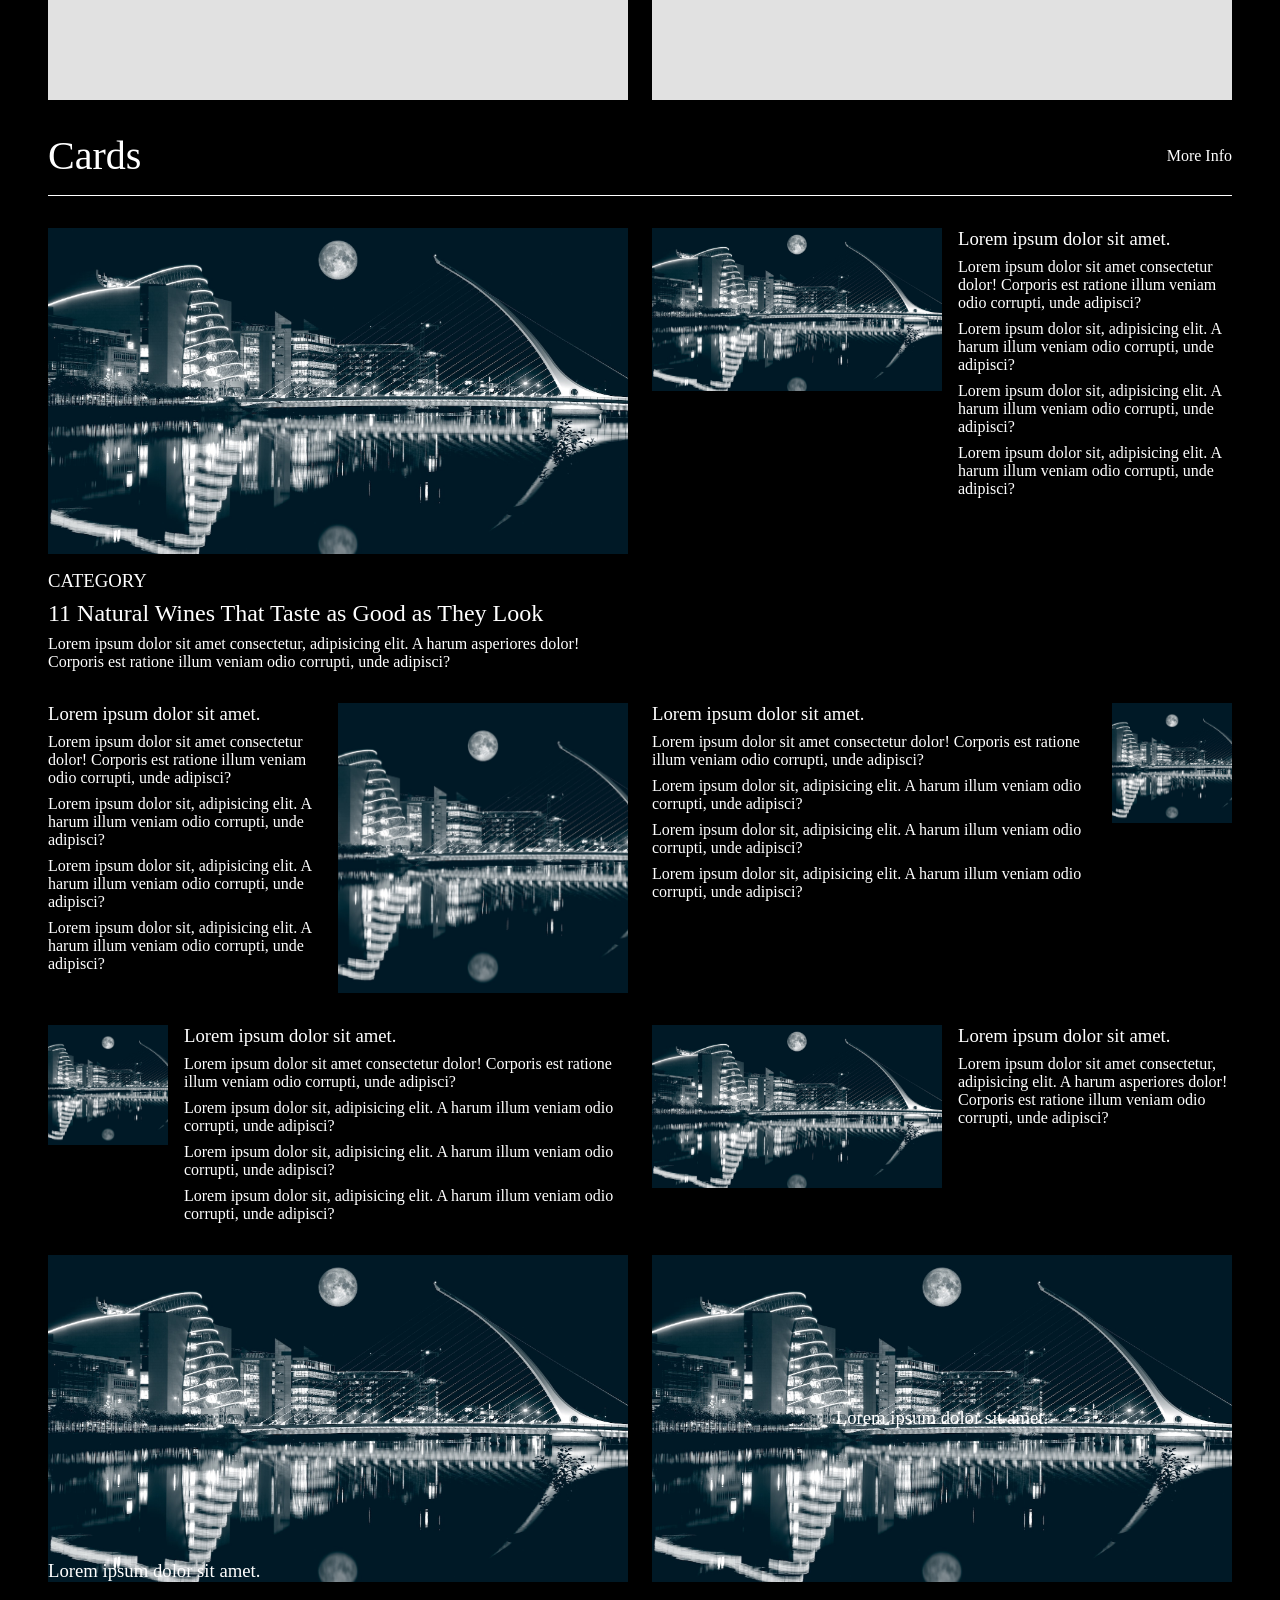
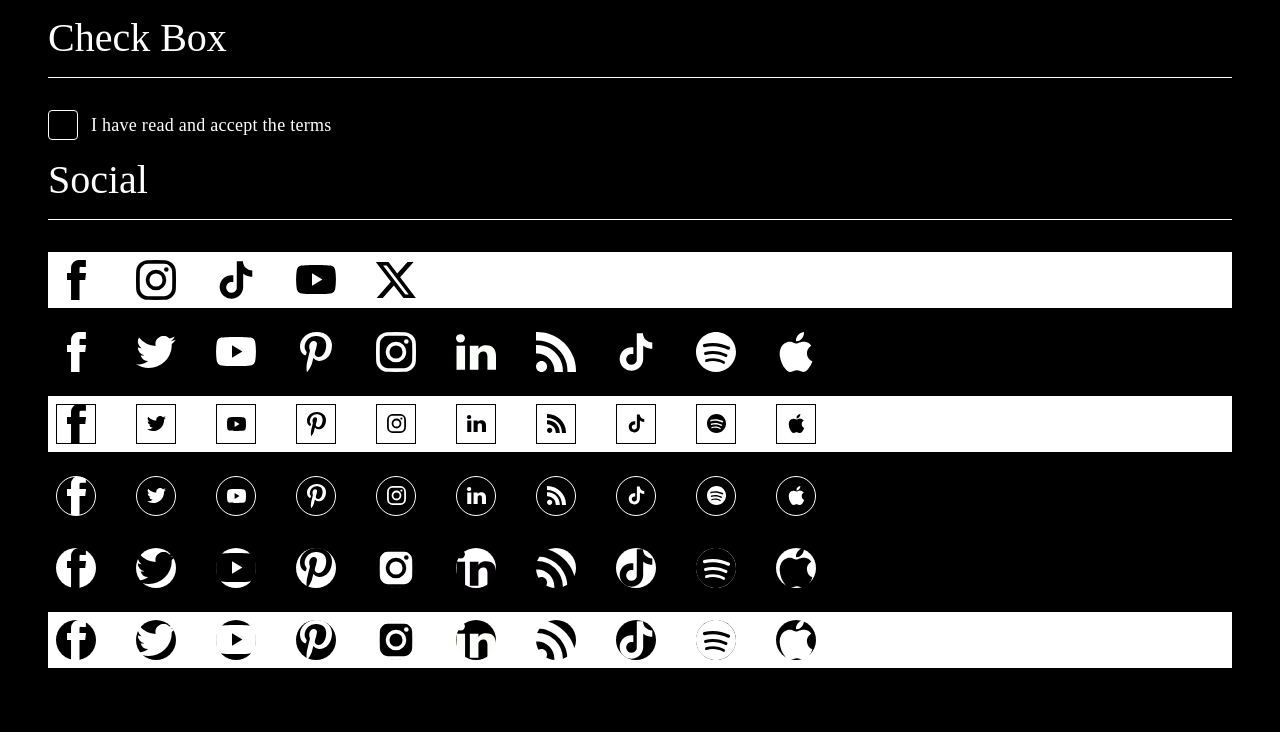
==== commit ebea0ad4: "add social to header" ====
--- a/index.html
+++ b/index.html
@@ -21,7 +21,6 @@
     <title>Document</title>
 
     <link rel="stylesheet" href="./styles/utilities.css" />
-    <link rel="stylesheet" href="./styles/header.css" />
     <link rel="stylesheet" href="./styles/temp.css" />
   </head>
   <body>
@@ -29,9 +28,12 @@
 
     <header .class="main-header">
       <div class="wrapper">
-        <div class="main-header-wrapper flex">
-          <h1>LOGO NAME</h1>
-          <p>Contact to : <a href="">mail@mail.com</a></p>
+        <h1>LOGO NAME</h1>
+        <div class="social">
+          <ul>
+            <li class="fb"><a href=""></a></li>
+            <li class="ig"><a href=""></a></li>
+          </ul>
         </div>
       </div>
     </header>
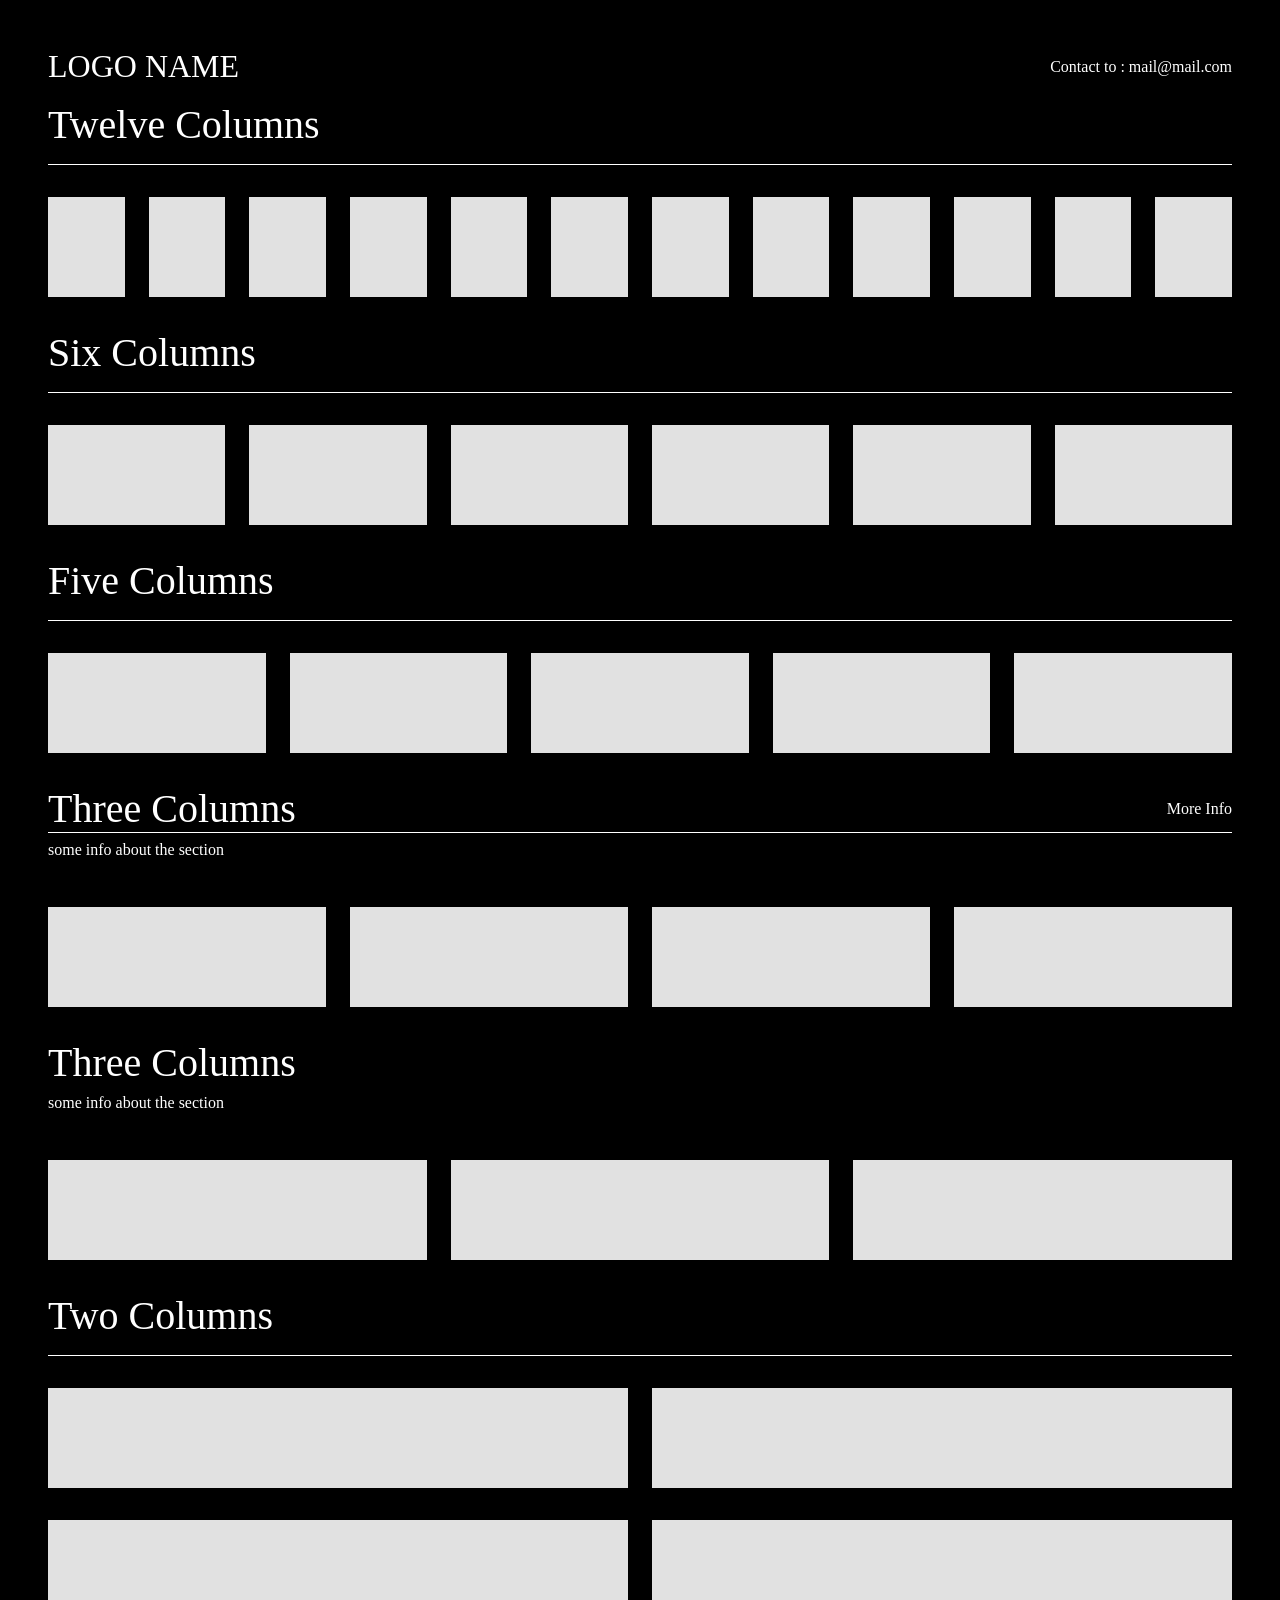
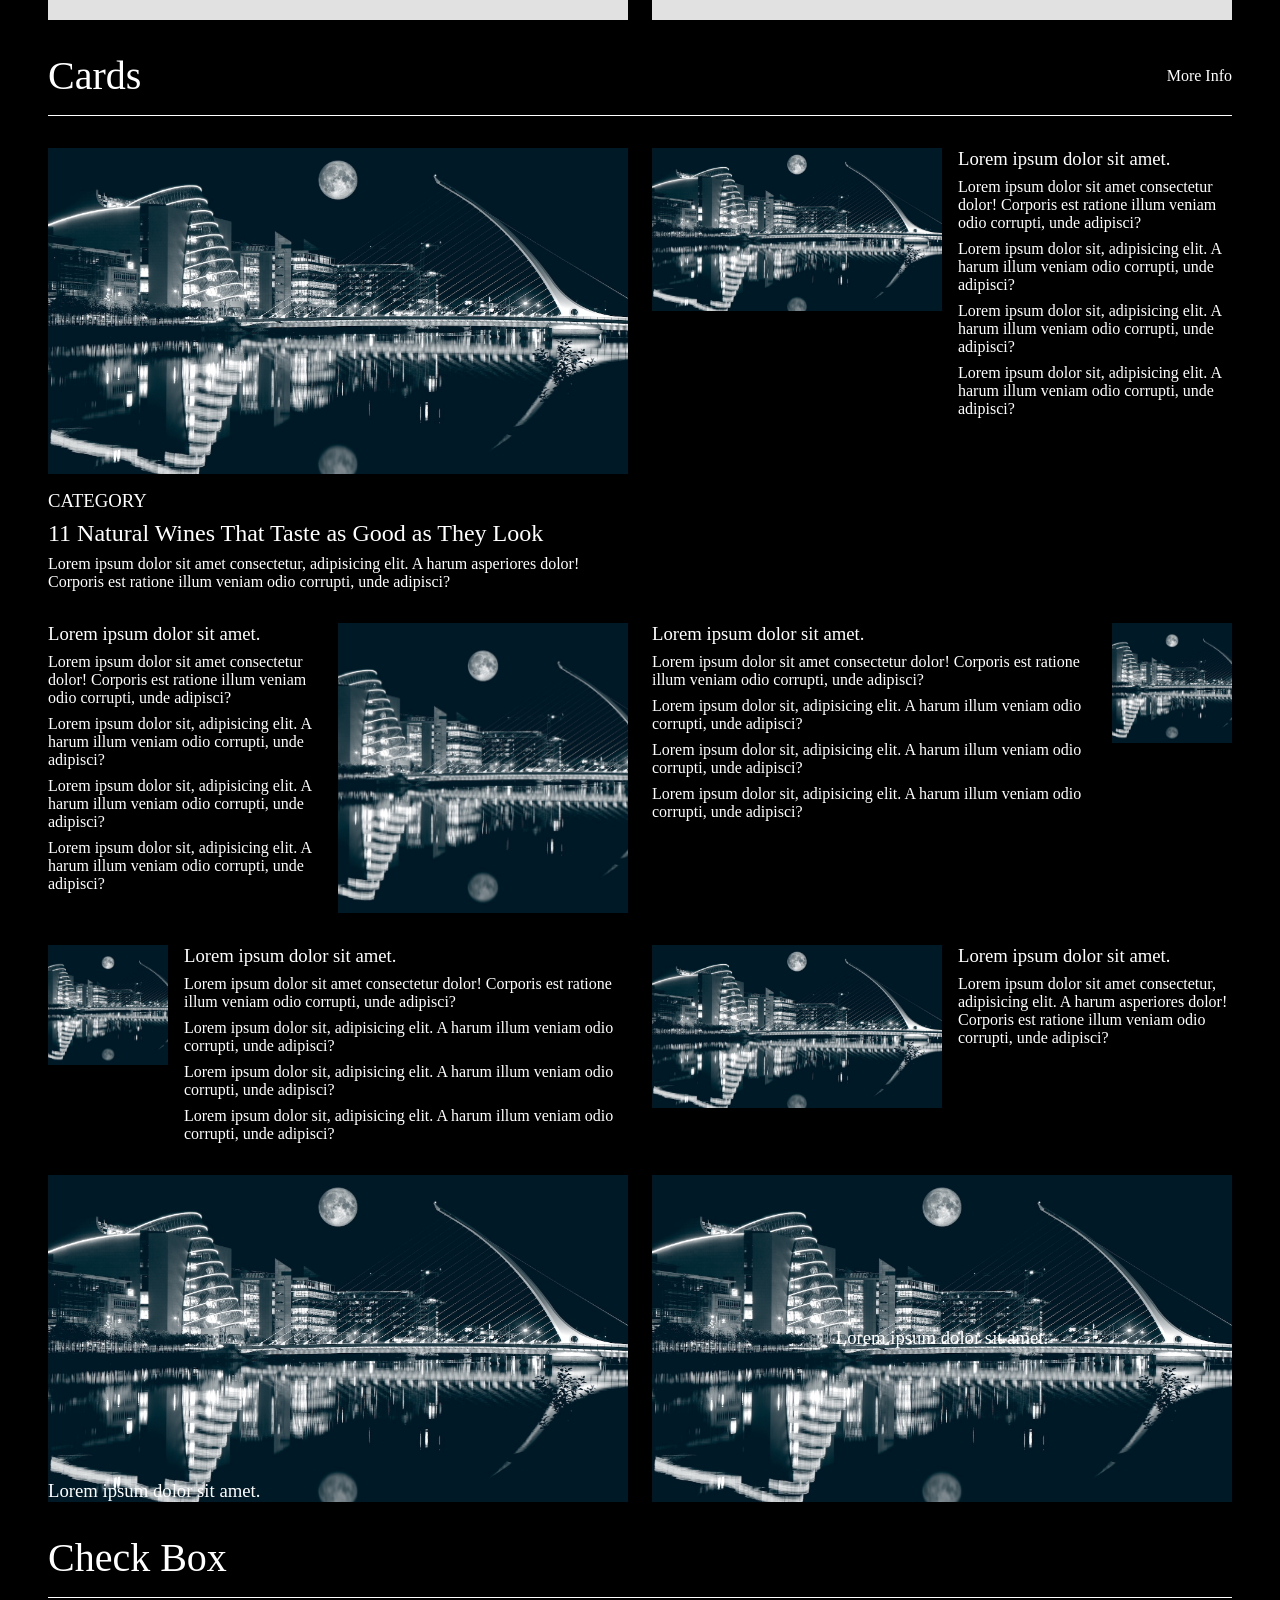
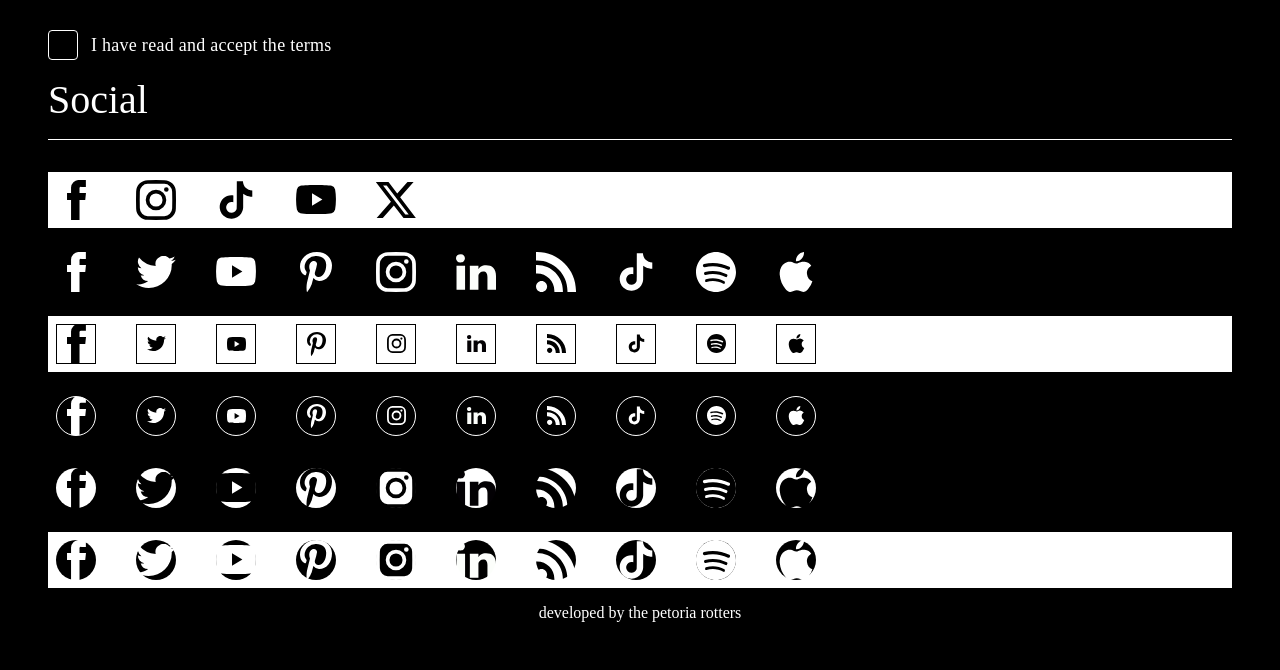
==== commit e2043c94: "Add new footer - developer info" ====
--- a/index.html
+++ b/index.html
@@ -21,19 +21,18 @@
     <title>Document</title>
 
     <link rel="stylesheet" href="./styles/utilities.css" />
+    <link rel="stylesheet" href="./styles/header.css" />
+    <link rel="stylesheet" href="./styles/footer.css" />
     <link rel="stylesheet" href="./styles/temp.css" />
   </head>
   <body>
     <a href="" class="skip-link sr-only">Skip to content</a>
 
-    <header .class="main-header">
+    <header class="main-header">
       <div class="wrapper">
-        <h1>LOGO NAME</h1>
-        <div class="social">
-          <ul>
-            <li class="fb"><a href=""></a></li>
-            <li class="ig"><a href=""></a></li>
-          </ul>
+        <div class="main-header-wrapper flex">
+          <h1>LOGO NAME</h1>
+          <p>Contact to : <a href="">mail@mail.com</a></p>
         </div>
       </div>
     </header>
@@ -460,6 +459,11 @@
         <!--  -->
       </div>
     </main>
+
+
+    <footer class="main-footer">
+      <p>developed by the petoria rotters</p>
+    </footer>
   </body>
 
   <script src="./scripts/scripts.js"></script>
--- a/styles/header.css
+++ b/styles/header.css
@@ -0,0 +1,4 @@
+.main-header-wrapper {
+  align-items: center;
+  justify-content: space-between;
+}
--- a/styles/footer.css
+++ b/styles/footer.css
@@ -0,0 +1,3 @@
+.main-footer {
+  text-align: center;
+}
